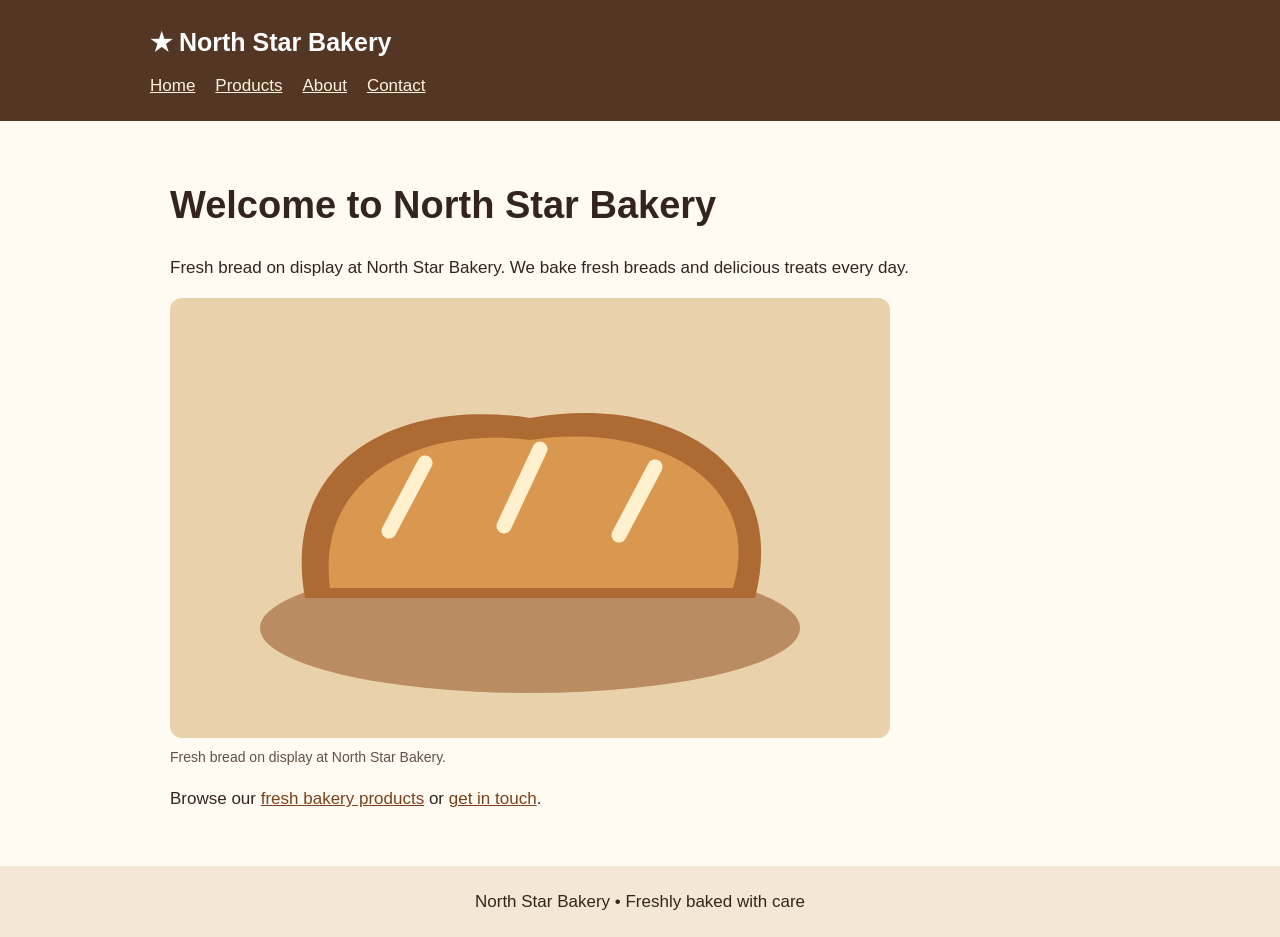
==== index.html @ bcdcfab3 "North Star Bakery file" ====
<!DOCTYPE html>
<html lang="en">
<head><meta charset="UTF-8"><meta name="viewport" content="width=device-width, initial-scale=1"><title>Home - North Star Bakery</title><link rel="stylesheet" href="style.css"></head>
<body><header><strong>★ North Star Bakery</strong><nav><a href="index.html">Home</a><a href="products.html">Products</a><a href="about.html">About</a><a href="contact.html">Contact</a></nav></header><main><h1>Welcome to North Star Bakery</h1><p>Fresh bread on display at North Star Bakery. We bake fresh breads and delicious treats every day.</p><figure><picture><source media="(max-width: 600px)" srcset="bread.svg" type="image/svg+xml"><img src="bread.svg" alt="Illustration of a golden freshly baked loaf of bread on a serving tray" width="720" height="440"></picture><figcaption>Fresh bread on display at North Star Bakery.</figcaption></figure><p>Browse our <a href="products.html">fresh bakery products</a> or <a href="contact.html">get in touch</a>.</p></main><footer>North Star Bakery • Freshly baked with care</footer></body></html>
---- style.css ----
*{box-sizing:border-box}body{margin:0;background:#fffaf2;color:#34251c;font:17px/1.6 Arial,sans-serif}header{background:#543625;color:#fff;padding:22px max(20px,calc((100vw - 980px)/2))}header strong{font-size:25px}nav{display:flex;gap:20px;flex-wrap:wrap;margin-top:10px}nav a{color:#fff4dd}main{max-width:980px;margin:auto;padding:36px 20px}h1{font-size:38px;line-height:1.2}h2{margin-top:30px}a{color:#7c411c}a:hover{text-decoration:underline}img{max-width:100%;height:auto;border-radius:12px}.grid{display:grid;grid-template-columns:repeat(auto-fit,minmax(250px,1fr));gap:24px}.panel{background:#f4e7d5;padding:22px;border-radius:12px}figure{margin:16px 0}figcaption{font-size:14px;color:#655144}label{display:block;margin:12px 0}input,textarea{display:block;width:100%;max-width:500px;padding:10px;border:1px solid #927e6d;border-radius:6px;font:inherit}fieldset{border:1px solid #a98b6b;border-radius:10px}button{background:#543625;color:white;padding:10px 20px;border:0;border-radius:6px;cursor:pointer}audio{width:100%;max-width:520px}footer{padding:22px;text-align:center;background:#f4e7d5}@media(max-width:500px){h1{font-size:30px}}
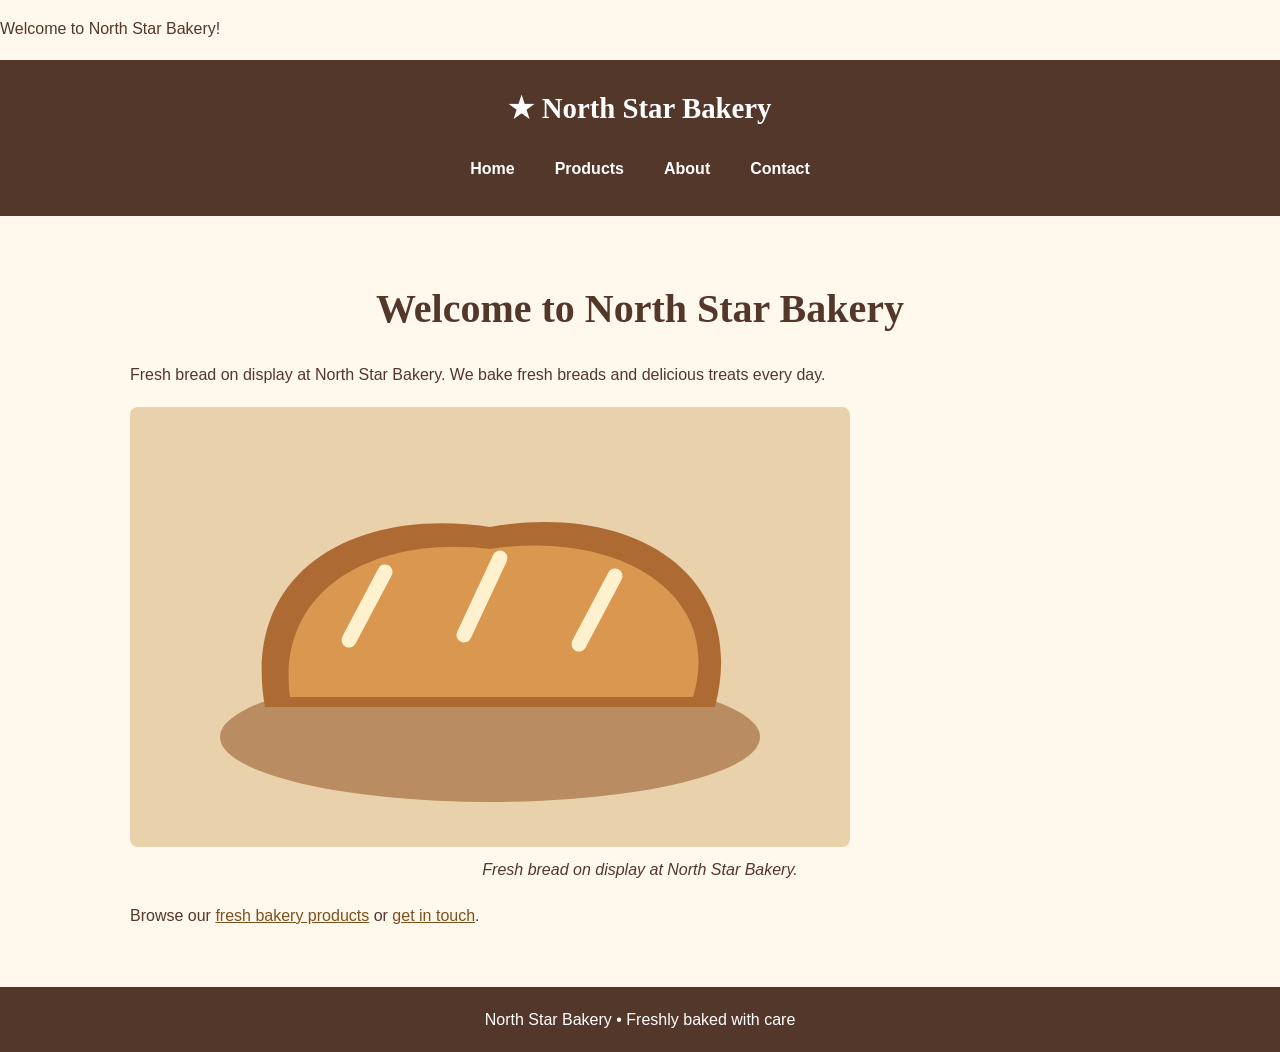
==== commit ebf20af3: "Update index.html" ====
--- a/index.html
+++ b/index.html
@@ -1,4 +1,5 @@
 <!DOCTYPE html>
 <html lang="en">
 <head><meta charset="UTF-8"><meta name="viewport" content="width=device-width, initial-scale=1"><title>Home - North Star Bakery</title><link rel="stylesheet" href="style.css"></head>
-<body><header><strong>★ North Star Bakery</strong><nav><a href="index.html">Home</a><a href="products.html">Products</a><a href="about.html">About</a><a href="contact.html">Contact</a></nav></header><main><h1>Welcome to North Star Bakery</h1><p>Fresh bread on display at North Star Bakery. We bake fresh breads and delicious treats every day.</p><figure><picture><source media="(max-width: 600px)" srcset="bread.svg" type="image/svg+xml"><img src="bread.svg" alt="Illustration of a golden freshly baked loaf of bread on a serving tray" width="720" height="440"></picture><figcaption>Fresh bread on display at North Star Bakery.</figcaption></figure><p>Browse our <a href="products.html">fresh bakery products</a> or <a href="contact.html">get in touch</a>.</p></main><footer>North Star Bakery • Freshly baked with care</footer></body></html>
+<script src="script.js"></script>
+  <body><header><strong>★ North Star Bakery</strong><nav><a href="index.html">Home</a><a href="products.html">Products</a><a href="about.html">About</a><a href="contact.html">Contact</a></nav></header><main><h1>Welcome to North Star Bakery</h1><p>Fresh bread on display at North Star Bakery. We bake fresh breads and delicious treats every day.</p><figure><picture><source media="(max-width: 600px)" srcset="bread.svg" type="image/svg+xml"><img src="bread.svg" alt="Illustration of a golden freshly baked loaf of bread on a serving tray" width="720" height="440"></picture><figcaption>Fresh bread on display at North Star Bakery.</figcaption></figure><p>Browse our <a href="products.html">fresh bakery products</a> or <a href="contact.html">get in touch</a>.</p></main><footer>North Star Bakery • Freshly baked with care</footer></body></html>
--- a/style.css
+++ b/style.css
@@ -1 +1,374 @@
-*{box-sizing:border-box}body{margin:0;background:#fffaf2;color:#34251c;font:17px/1.6 Arial,sans-serif}header{background:#543625;color:#fff;padding:22px max(20px,calc((100vw - 980px)/2))}header strong{font-size:25px}nav{display:flex;gap:20px;flex-wrap:wrap;margin-top:10px}nav a{color:#fff4dd}main{max-width:980px;margin:auto;padding:36px 20px}h1{font-size:38px;line-height:1.2}h2{margin-top:30px}a{color:#7c411c}a:hover{text-decoration:underline}img{max-width:100%;height:auto;border-radius:12px}.grid{display:grid;grid-template-columns:repeat(auto-fit,minmax(250px,1fr));gap:24px}.panel{background:#f4e7d5;padding:22px;border-radius:12px}figure{margin:16px 0}figcaption{font-size:14px;color:#655144}label{display:block;margin:12px 0}input,textarea{display:block;width:100%;max-width:500px;padding:10px;border:1px solid #927e6d;border-radius:6px;font:inherit}fieldset{border:1px solid #a98b6b;border-radius:10px}button{background:#543625;color:white;padding:10px 20px;border:0;border-radius:6px;cursor:pointer}audio{width:100%;max-width:520px}footer{padding:22px;text-align:center;background:#f4e7d5}@media(max-width:500px){h1{font-size:30px}}+/* North Star Bakery - Touchstone 3 */
+
+/* Mobile-first design */
+
+:root {
+
+  --cream: #fff8ed;
+
+  --brown: #54372b;
+
+  --gold: #d49a45;
+
+  --white: #ffffff;
+
+}
+
+* {
+
+  box-sizing: border-box;
+
+}
+
+body {
+
+  margin: 0;
+
+  background: var(--cream);
+
+  color: var(--brown);
+
+  font-family: Arial, sans-serif;
+
+  font-size: 16px;
+
+  line-height: 1.6;
+
+}
+
+header {
+
+  background: var(--brown);
+
+  color: var(--white);
+
+  padding: 20px;
+
+  text-align: center;
+
+}
+
+header strong {
+
+  display: block;
+
+  font-family: Georgia, serif;
+
+  font-size: 1.8rem;
+
+  margin-bottom: 15px;
+
+}
+
+nav {
+
+  display: flex;
+
+  flex-direction: column;
+
+  align-items: center;
+
+  gap: 10px;
+
+}
+
+nav a {
+
+  color: var(--white);
+
+  text-decoration: none;
+
+  font-weight: bold;
+
+  padding: 10px 15px;
+
+  border-radius: 6px;
+
+}
+
+nav a:hover,
+
+nav a:focus-visible {
+
+  background: var(--gold);
+
+  color: var(--brown);
+
+}
+
+main {
+
+  width: 100%;
+
+  max-width: 1100px;
+
+  margin: 0 auto;
+
+  padding: 20px;
+
+}
+
+h1, h2, h3 {
+
+  font-family: Georgia, serif;
+
+  line-height: 1.3;
+
+}
+
+h1 {
+
+  font-size: 2rem;
+
+  text-align: center;
+
+}
+
+h2 {
+
+  font-size: 1.5rem;
+
+}
+
+p {
+
+  margin-bottom: 18px;
+
+}
+
+.panel,
+
+section {
+
+  background: var(--white);
+
+  padding: 20px;
+
+  margin-bottom: 20px;
+
+  border-radius: 10px;
+
+}
+
+.grid {
+
+  display: flex;
+
+  flex-direction: column;
+
+  gap: 20px;
+
+}
+
+.grid section {
+
+  flex: 1;
+
+  min-width: 0;
+
+}
+
+img,
+
+picture,
+
+video {
+
+  max-width: 100%;
+
+}
+
+img {
+
+  height: auto;
+
+  display: block;
+
+  border-radius: 8px;
+
+}
+
+figure {
+
+  margin: 20px 0;
+
+}
+
+figcaption {
+
+  margin-top: 10px;
+
+  text-align: center;
+
+  font-style: italic;
+
+}
+
+audio {
+
+  display: block;
+
+  width: 100%;
+
+  max-width: 500px;
+
+  margin: 20px 0;
+
+}
+
+form {
+
+  display: flex;
+
+  flex-direction: column;
+
+  gap: 15px;
+
+}
+
+fieldset {
+
+  border: 2px solid var(--gold);
+
+  border-radius: 8px;
+
+  padding: 15px;
+
+}
+
+legend {
+
+  font-weight: bold;
+
+}
+
+label {
+
+  display: block;
+
+  font-weight: bold;
+
+  margin-top: 10px;
+
+}
+
+input,
+
+textarea {
+
+  width: 100%;
+
+  padding: 12px;
+
+  margin-top: 5px;
+
+  border: 1px solid var(--brown);
+
+  border-radius: 6px;
+
+  font: inherit;
+
+}
+
+textarea {
+
+  min-height: 120px;
+
+}
+
+button {
+
+  background: var(--brown);
+
+  color: var(--white);
+
+  border: 0;
+
+  border-radius: 6px;
+
+  padding: 12px 20px;
+
+  font: inherit;
+
+  font-weight: bold;
+
+  cursor: pointer;
+
+}
+
+button:hover,
+
+button:focus-visible {
+
+  background: var(--gold);
+
+  color: var(--brown);
+
+}
+
+a {
+
+  color: #80501c;
+
+}
+
+footer {
+
+  background: var(--brown);
+
+  color: var(--white);
+
+  text-align: center;
+
+  padding: 20px;
+
+}
+
+/* Larger screens */
+
+@media (min-width: 768px) {
+
+  header {
+
+    padding: 25px;
+
+  }
+
+  nav {
+
+    flex-direction: row;
+
+    justify-content: center;
+
+    flex-wrap: wrap;
+
+  }
+
+  main {
+
+    padding: 40px;
+
+  }
+
+  .grid {
+
+    flex-direction: row;
+
+    align-items: stretch;
+
+  }
+
+  h1 {
+
+    font-size: 2.5rem;
+
+  }
+
+  .panel,
+
+  section {
+
+    padding: 30px;
+
+  }
+}
